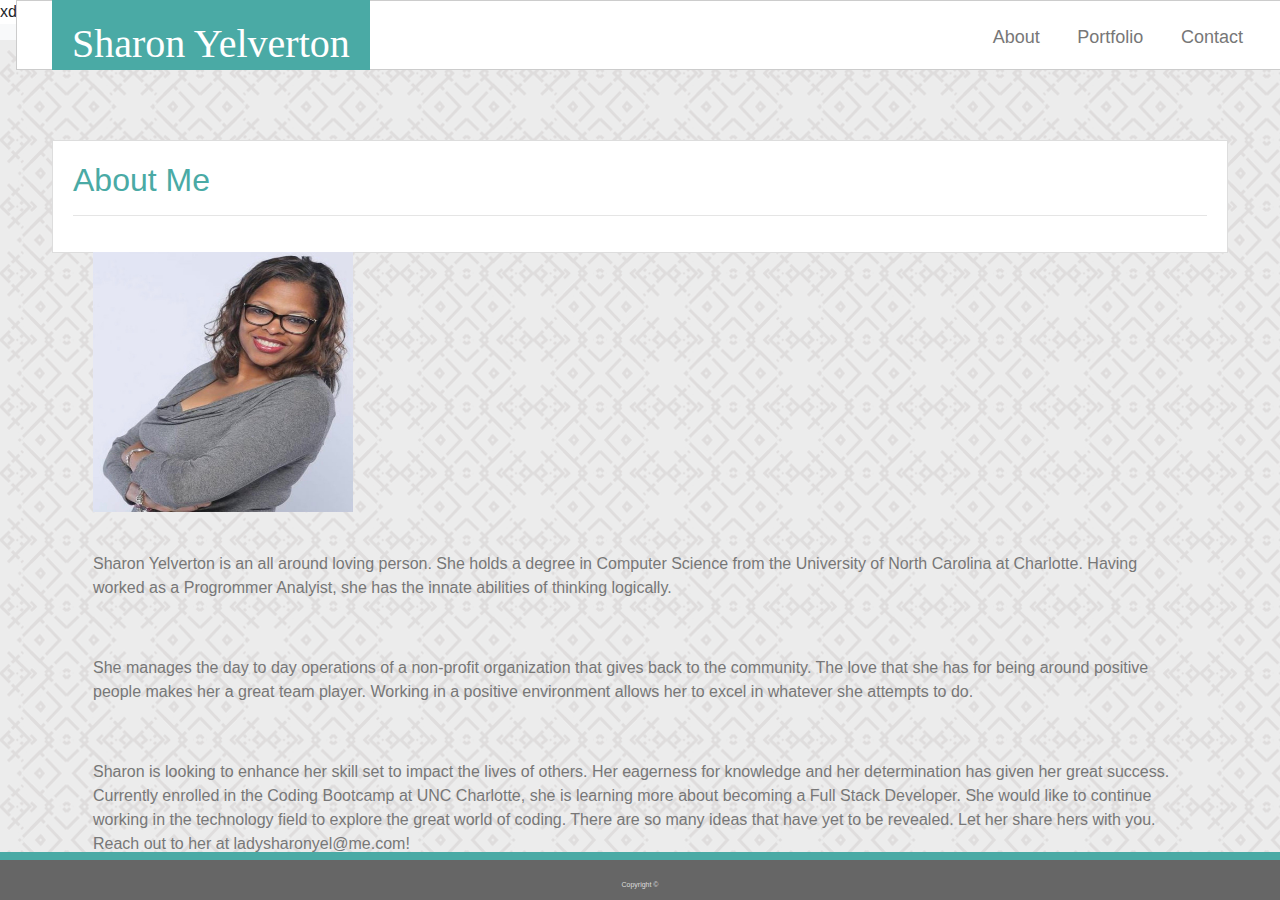
==== index.html @ 0d9c7f7f "adding changes" ====
<!DOCTYPE html>
<html lang="en">

<head>
   <meta charset="utf-8">
   <title>Sharon Yelverton About Me</title>
   <link rel="stylesheet" href="assets/css/normalize.css">
   <link rel="stylesheet" href="assets/css/style.css">
   <link rel="stylesheet" href="https://stackpath.bootstrapcdn.com/bootstrap/4.3.1/css/bootstrap.min.css"
      integrity="sha384-ggOyR0iXCbMQv3Xipma34MD+dH/1fQ784/j6cY/iJTQUOhcWr7x9JvoRxT2MZw1T" crossorigin="anonymous">
</head>

<body>
xd

   <header>
      <div class=".container-fluid">
         <nav class="navbar navbar-expand-lg navbar-light bg-light">
            <div class="logo">
               <div class="row">

                  <div class="col-sm-6">
                     <div class="namefld">
                     <h1>Sharon Yelverton</h1>
                  </div>
               </div>
                  <div class="col-sm-6">
                     <div class="links">
                        <a class="linkfld" href="index.html">About</a>
                        <a class="linkfld" href="portfolio.html">Portfolio</a>
                        <a class="linkfld" href="contact.html">Contact</a>
                     </div>
                  </div>
               </div>
            </div>
         </nav>
      </div>

   </header>



   <!--  About Me Information  -->

   <section class="content">
      <div class="content-mat">

         <h2>About Me</h2>

         <hr>

         <img src="assets/images/myphoto.jpg" alt="Picture of Me">

         <p>Sharon Yelverton is an all around loving person. She holds a degree in Computer Science from the University
            of North Carolina at Charlotte. Having worked as a Progrommer Analyist, she has the innate abilities of
            thinking logically. </p>
         <p>She manages the day to day operations of a non-profit organization that gives back to the community. The
            love that she has for being around positive people makes her a great team player. Working in a positive
            environment allows her to excel in whatever she attempts to do.</p>
         <p>Sharon is looking to enhance her skill set to impact the lives of others. Her eagerness for knowledge and
            her determination has given her great success. Currently enrolled in the Coding Bootcamp at UNC Charlotte,
            she is learning more about becoming a Full Stack Developer. She would like to continue working in the
            technology field to explore the great world of coding. There are so many ideas that have yet to be revealed.
            Let her share hers with you. Reach out to her at ladysharonyel@me.com! </p>
      </div>
   </section>


   <!--   Green footer line    -->
   <div class="green-footer"> </div>

   <!--   Sticky footer info in CSS file  -->
   <footer>
      Copyright &copy;
   </footer>
   <script src="https://stackpath.bootstrapcdn.com/bootstrap/4.3.1/js/bootstrap.min.js"
      integrity="sha384-JjSmVgyd0p3pXB1rRibZUAYoIIy6OrQ6VrjIEaFf/nJGzIxFDsf4x0xIM+B07jRM"
      crossorigin="anonymous"></script>

</body>


</html>
---- assets/css/style.css ----
/* CSS for My portfolio */

* {
  box-sizing: border-box;

}
body {
height: 100%;
margin: 0;
font-family: Arial, Helvetica, sans-serif;

}

.logo {
background: #ffffff;
padding: 20px;
clear: both;
width: 100%;
height: 70px;
/* margin: 0px; */
border-style: solid;
border-width: 1px;
border-color: #cccccc;
position: fixed;
top: 0; 

}
h1 {
  padding: 20px;
  background-color: #4aaaa5;
  float: left;
  margin-bottom: 0px;
  margin-top: 0px;
  height: 70px;
  text-align: center;
  color: #ffffff;
  position: fixed;
  top: 0;
  bottom: 0;
  left: 52px;
  font-family: Georgia, 'Times New Roman', Times, serif;

}

.links {
list-style: none;
font-size: 20px;
float: right;
color: grey;

}

.linkfld {
color: #777777;
}
ul {
list-style: none;
font-size: 10px;

}
a {
color: grey;
text-decoration: none;
font-size: 18px;
margin-right: 32px;
text-align: center;

}
.content, .contact, .portfolio {
background: #ffffff;
float: left;
width: 100%;
height: 100%;
background-image: url("../images/herringbone.png");
}
.content-mat {
min-height: 50%;
margin-bottom: -120px;
margin-top: 100px;
margin-left: 52px;
margin-right: 52px;
padding: 20px;
background: #ffffff;
border-color: #dddddd;
border-width: 1px;
border-style: solid;

}
.content-mat img {
width: 300px;
height: 300px;
padding: 20px;
float: left;
}

.content::after, .contact::after, .portfolio::after {
content: "";
display: block;
}
h2 {
color: #4aaaa5;
}

p {
float: inline-start;
color: #777777;
padding: 20px;
}

footer, .content::after, .contact::after, .portfolio::after {
height: 120px;
background: #666666;
padding: 20px;
width: 100%;
height: 5px;
margin-bottom: 0px;
position: fixed;
bottom: 0;
text-align: center;
color: #dddddd;
font-size: 7px;

}

.green-footer {
border-top: 8px solid #4aaaa5;
width: 100%;
bottom: 0;
padding: 20px;
position: fixed;


}
.contact-mat {
min-height: 50%;
margin-bottom: -120px;
margin-top: 100px;
margin-left: 52px;
margin-right: 52px;
padding: 25px;
background: #ffffff;
border-color: #dddddd;
border-width: 1px;
border-style: solid;
}

fieldset {
padding: 0;
border: 0;
}
input {
width: 100%;
border-width: 2px;
border-radius: 1px;
margin: 8px 0;
outline: none;
padding: 10px;
box-sizing: border-box;

}
textarea {
width: 100%;

}
.input-text {
padding: 0;
border: 0;
vertical-align: baseline;
}
.btn {
display: inline-block;
margin: 0;
height: 50px;
width: 100px;
background: #4aaaa5;
color: #ffffff;
font-size: 24px;

}

.portfolio-mat {
min-height: 75%;
margin-top: 100px;
margin-left: 52px;
margin-right: 52px;
padding: 20px;
background: #ffffff;
border-color: #dddddd;
border-width: 1px;
border-style: solid;

}
.portfolio-mat img {
width: 200px;
height: 200px;

}

.wrapper{
float: left;
margin-right: 15px;

}
.img-msg {
position: relative;
bottom: 50px;
left: 0;
width: 200px;
height: 35px;
background: #4aaaa5;
text-align: center;
line-height: 35px;
color: #ffffff;
font-size: 20px;

}
/************************************************************/
/* * * *    99999999999 888888888888 000000000000     * * * */
/************************************************************/
@media screen and (max-width: 980px) {
body {
  background-color: #333;
}

.logo {

  width: 100%;
  padding: 20px;

}

h1 {
  padding: 20px;
  width: 50px; 
  background-color: #4aaaa5;
  float: left; 
  margin: 0;
  /* margin-top: 0px; */
  height: 70px;
  text-align: center;
  color: #ffffff;
  position: fixed;
  top: 0;
  left: 0;

}
/* 
.namefld {
  width: 100%;
} */
.links {
  width: 50%;
  margin-top: 40px;
  /* background-color: green; */
  float: right; 
  position: fixed;
  top: 0;
  right: 0;
}
}
/************************************************************/
/* * * *    77777777777 66666666666  88888888888      * * * */
/************************************************************/

@media screen and (max-width: 768px) {
body {
  background-color: #333;
}

.logo {

  width: 100%px;

}

h1 {
  width: 50%; 
  background-color: #4aaaa5;
  margin-left: 30px;

}
.links {
  margin-top: 40px;
  width: 50%;     
  float: right;
  position: fixed;
  top: 0;
  right: 10;
  text-align: center;
  margin-right: 0;
  line-height: 100%;

}
.content-mat {
  width: 93%;
  margin-left: 30px;
  margin-right: 25px;
}

.content-mat img {
  width: 100%;
  max-width: 400px;
  height: 400px;
}
}

/* Width at 640px and below */
/************************************************************/
/* * * *    666666666666 44444444444 000000000000     * * * */
/************************************************************/

@media screen and (max-width: 640px) {
body {
  background-color: #333;
}

.logo {

  width: 0%;
  padding: 0;
  /* padding: 20px; */

}

h1 {
  padding: 20px;
  width: 100%;
  background-color: #4aaaa5;
  margin: 0 auto;

  margin-bottom: 15px;
  margin-top: 0px; 
  height: 70px;
  text-align: center;
  color: #ffffff;
  /* position: fixed;
  top: 0;
  left: 0; */
}

/* .namefld {
  width: 100%;
} */
.links {
  width: 100%;
  padding: 20px;
  margin-top: 70px;
  height: 50px;
  background-color: azure;
  text-align: center;
  border: #777777;
  border: 10px;
  
}
.content-mat {
  width: 90%;
  margin-left: 30px;
  margin-right: 0px;
  margin-top: 130px;

}
.content-mat img {
  width: 100%;
  max-width: 620px;
  height: 400px;
}
}
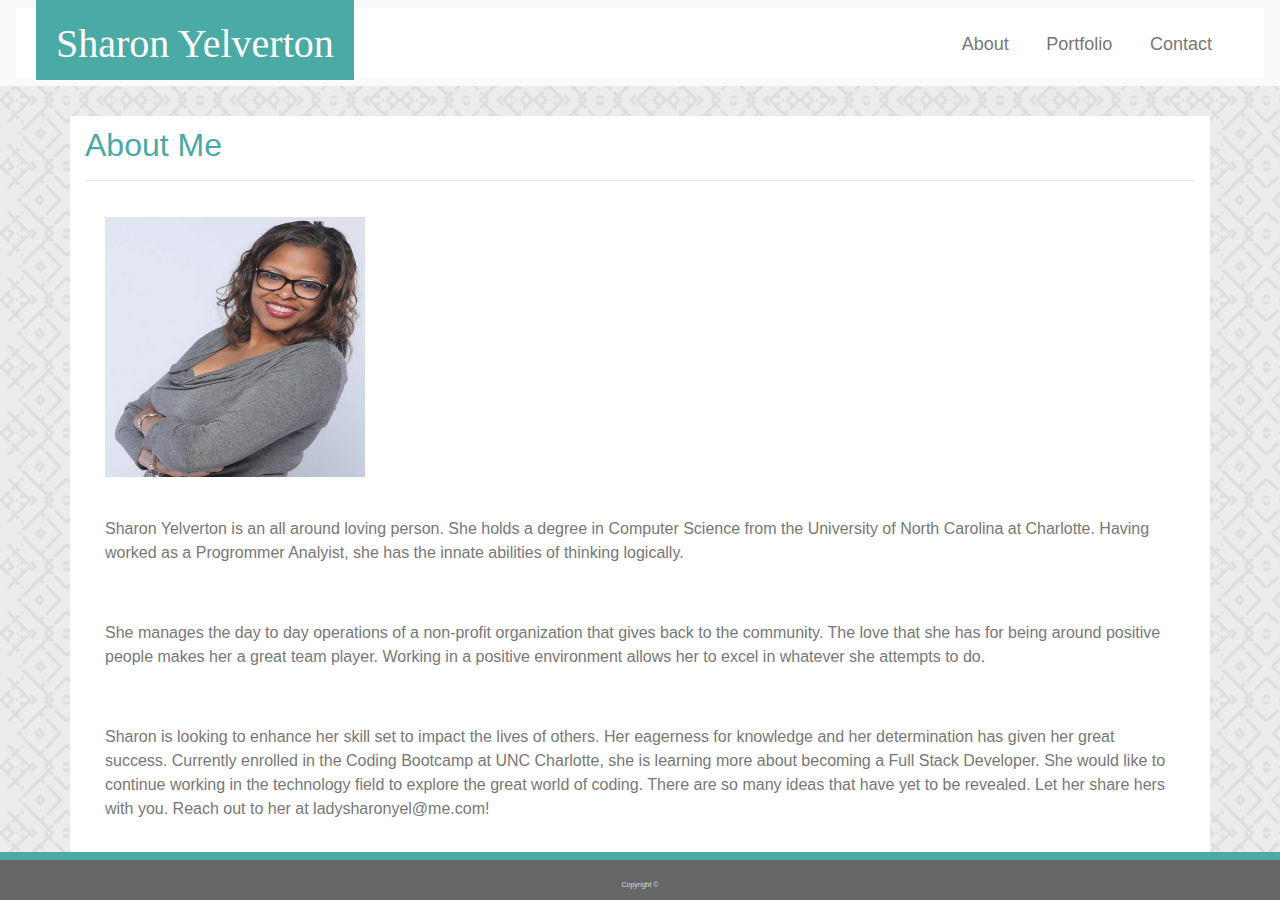
==== commit 8358158e: "responsive portfolio page" ====
--- a/index.html
+++ b/index.html
@@ -3,17 +3,16 @@
 
 <head>
    <meta charset="utf-8">
-   <title>Sharon Yelverton About Me</title>
+   <title>About Me</title>
    <link rel="stylesheet" href="assets/css/normalize.css">
-   <link rel="stylesheet" href="assets/css/style.css">
    <link rel="stylesheet" href="https://stackpath.bootstrapcdn.com/bootstrap/4.3.1/css/bootstrap.min.css"
       integrity="sha384-ggOyR0iXCbMQv3Xipma34MD+dH/1fQ784/j6cY/iJTQUOhcWr7x9JvoRxT2MZw1T" crossorigin="anonymous">
-</head>
+   <link rel="stylesheet" href="assets/css/style.css">
+
+   </head>
 
 <body>
-xd
-
-   <header>
+   <!-- <header> -->
       <div class=".container-fluid">
          <nav class="navbar navbar-expand-lg navbar-light bg-light">
             <div class="logo">
@@ -36,16 +35,17 @@
          </nav>
       </div>
 
-   </header>
+   <!-- </header> -->
 
 
 
    <!--  About Me Information  -->
 
-   <section class="content">
-      <div class="content-mat">
+   <div class="container">
+      <div class="row">
+         <div class="col-lg-12 col-md-12 col-sm-12">
 
-         <h2>About Me</h2>
+         <h2 class="pagetitle">About Me</h2>
 
          <hr>
 
@@ -63,7 +63,8 @@
             technology field to explore the great world of coding. There are so many ideas that have yet to be revealed.
             Let her share hers with you. Reach out to her at ladysharonyel@me.com! </p>
       </div>
-   </section>
+      </div>
+      </div>
 
 
    <!--   Green footer line    -->
--- a/assets/css/style.css
+++ b/assets/css/style.css
@@ -8,6 +8,7 @@
 height: 100%;
 margin: 0;
 font-family: Arial, Helvetica, sans-serif;
+background-image: url("../images/herringbone.png");
 
 }
 
@@ -18,28 +19,43 @@
 width: 100%;
 height: 70px;
 /* margin: 0px; */
-border-style: solid;
-border-width: 1px;
+/* border-style: solid;
+border-width: 1px; */
 border-color: #cccccc;
-position: fixed;
-top: 0; 
+/* position: fixed;
+top: 0;  */
 
 }
 h1 {
   padding: 20px;
   background-color: #4aaaa5;
   float: left;
-  margin-bottom: 0px;
-  margin-top: 0px;
-  height: 70px;
+  margin: 0;
+  /* margin-bottom: 0px;
+  margin-top: 0px; */
+  height: 80px;
   text-align: center;
   color: #ffffff;
   position: fixed;
   top: 0;
   bottom: 0;
-  left: 52px;
+  /* left: 52px; */
   font-family: Georgia, 'Times New Roman', Times, serif;
 
+}
+
+.pagetitle {
+  margin-top: 10px;
+}
+.container {
+background: #ffffff;
+/* float: left; */
+width: 100%;
+height: 100%;
+margin-top: 30px;
+}
+.portcont{
+  padding: 20px;
 }
 
 .links {
@@ -86,14 +102,14 @@
 border-style: solid;
 
 }
-.content-mat img {
+img {
 width: 300px;
 height: 300px;
 padding: 20px;
 float: left;
 }
 
-.content::after, .contact::after, .portfolio::after {
+.container::after {
 content: "";
 display: block;
 }
@@ -107,7 +123,7 @@
 padding: 20px;
 }
 
-footer, .content::after, .contact::after, .portfolio::after {
+footer, .container::after {
 height: 120px;
 background: #666666;
 padding: 20px;
@@ -178,7 +194,7 @@
 
 }
 
-.portfolio-mat {
+/* .portfolio-mat {
 min-height: 75%;
 margin-top: 100px;
 margin-left: 52px;
@@ -189,21 +205,30 @@
 border-width: 1px;
 border-style: solid;
 
-}
-.portfolio-mat img {
+} */
+#img1 {
 width: 200px;
 height: 200px;
 
-}
-
-.wrapper{
+} 
+
+.wrapper {
 float: left;
 margin-right: 15px;
-
+position: relative;
+
+}
+.portfolio-img{
+  width: 200px;
+  height: 200px;
+  float: left;
+  padding: 20px;
+  position: relative;
 }
 .img-msg {
 position: relative;
-bottom: 50px;
+float: left; 
+bottom: 30px;
 left: 0;
 width: 200px;
 height: 35px;
@@ -212,6 +237,7 @@
 line-height: 35px;
 color: #ffffff;
 font-size: 20px;
+padding: 20px;
 
 }
 /************************************************************/
@@ -222,42 +248,22 @@
   background-color: #333;
 }
 
-.logo {
-
-  width: 100%;
-  padding: 20px;
-
-}
-
-h1 {
-  padding: 20px;
-  width: 50px; 
+/* h1 {
+  padding: 20px;
   background-color: #4aaaa5;
   float: left; 
+  /* width: 50%; 
   margin: 0;
-  /* margin-top: 0px; */
-  height: 70px;
+  height: 80px;
   text-align: center;
   color: #ffffff;
   position: fixed;
   top: 0;
-  left: 0;
-
-}
-/* 
-.namefld {
-  width: 100%;
-} */
-.links {
-  width: 50%;
-  margin-top: 40px;
-  /* background-color: green; */
-  float: right; 
-  position: fixed;
-  top: 0;
-  right: 0;
-}
-}
+  left: 0; */
+
+}
+
+
 /************************************************************/
 /* * * *    77777777777 66666666666  88888888888      * * * */
 /************************************************************/
@@ -267,16 +273,23 @@
   background-color: #333;
 }
 
-.logo {
+/* .logo {
 
   width: 100%px;
 
-}
-
-h1 {
-  width: 50%; 
+} */
+
+ /* padding: 20px;
   background-color: #4aaaa5;
-  margin-left: 30px;
+  float: left; 
+   width: 50%; 
+  margin: 0;
+  height: 80px;
+  text-align: center;
+  color: #ffffff;
+  position: fixed;
+  top: 0;
+  left: 0;
 
 }
 .links {
@@ -301,7 +314,7 @@
   width: 100%;
   max-width: 400px;
   height: 400px;
-}
+} */
 }
 
 /* Width at 640px and below */
@@ -314,13 +327,12 @@
   background-color: #333;
 }
 
-.logo {
+/* .logo {
 
   width: 0%;
-  padding: 0;
-  /* padding: 20px; */
-
-}
+  padding: 0; */
+  /* padding: 20px; 
+}*/
 
 h1 {
   padding: 20px;
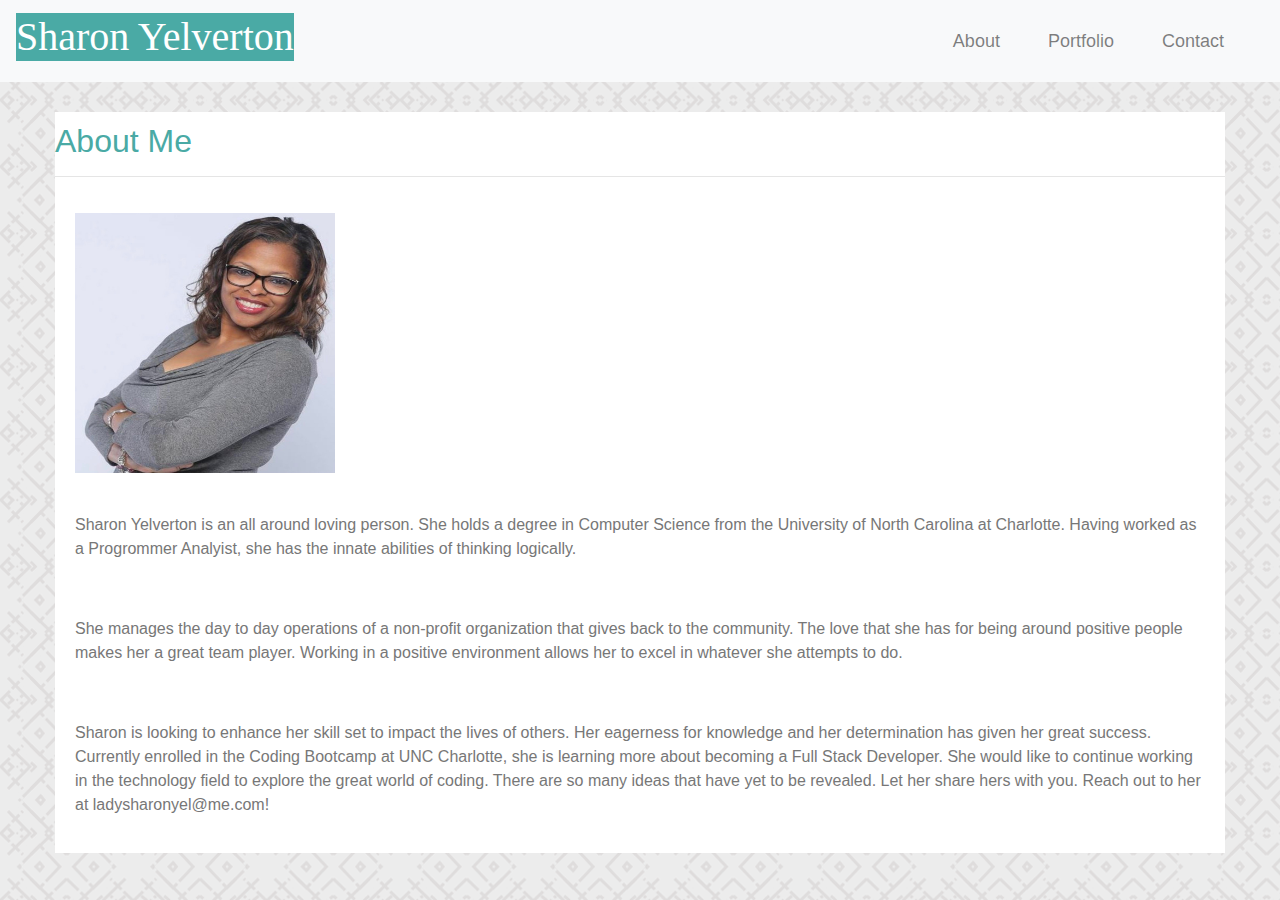
==== commit e2729b96: "changed navbar" ====
--- a/index.html
+++ b/index.html
@@ -1,5 +1,5 @@
 <!DOCTYPE html>
-<html lang="en">
+<html lang="en" class="h-100">
 
 <head>
    <meta charset="utf-8">
@@ -13,44 +13,42 @@
 
 <body>
    <!-- <header> -->
-      <div class=".container-fluid">
-         <nav class="navbar navbar-expand-lg navbar-light bg-light">
-            <div class="logo">
-               <div class="row">
 
-                  <div class="col-sm-6">
-                     <div class="namefld">
-                     <h1>Sharon Yelverton</h1>
-                  </div>
-               </div>
-                  <div class="col-sm-6">
-                     <div class="links">
-                        <a class="linkfld" href="index.html">About</a>
-                        <a class="linkfld" href="portfolio.html">Portfolio</a>
-                        <a class="linkfld" href="contact.html">Contact</a>
-                     </div>
-                  </div>
-               </div>
-            </div>
-         </nav>
-      </div>
+         <nav class="navbar navbar-expand-lg justify-content-between navbar-light bg-light ml-auto">
+               <a class="navbar-brand"> 
+                  <h1>Sharon Yelverton</h1>
+                  </a>
 
-   <!-- </header> -->
+               <ul class="navbar-nav">
+               
+                     <li class="nav-item">
+                       <a class="nav-link" href="index.html">About</a>
+                     </li>
+                     <li class="nav-item">
+                           <a class="nav-link" href="portfolio.html">Portfolio</a>
+                         </li>
+                         <li class="nav-item">
+                              <a class="nav-link" href="contact.html">Contact</a>
+                            </li>
+                     
+                   </ul>
 
+                  </nav>
 
 
    <!--  About Me Information  -->
 
    <div class="container">
       <div class="row">
-         <div class="col-lg-12 col-md-12 col-sm-12">
+            <!-- <div class="contact-mat"> -->
+
+         <div class="col-xs-12">
 
          <h2 class="pagetitle">About Me</h2>
 
          <hr>
-
          <img src="assets/images/myphoto.jpg" alt="Picture of Me">
-
+        
          <p>Sharon Yelverton is an all around loving person. She holds a degree in Computer Science from the University
             of North Carolina at Charlotte. Having worked as a Progrommer Analyist, she has the innate abilities of
             thinking logically. </p>
@@ -63,17 +61,20 @@
             technology field to explore the great world of coding. There are so many ideas that have yet to be revealed.
             Let her share hers with you. Reach out to her at ladysharonyel@me.com! </p>
       </div>
+   <!-- </div> -->
       </div>
       </div>
 
 
    <!--   Green footer line    -->
-   <div class="green-footer"> </div>
+   <!-- <div class="green-footer"> </div> -->
 
    <!--   Sticky footer info in CSS file  -->
-   <footer>
-      Copyright &copy;
+
+        
+     
    </footer>
+   
    <script src="https://stackpath.bootstrapcdn.com/bootstrap/4.3.1/js/bootstrap.min.js"
       integrity="sha384-JjSmVgyd0p3pXB1rRibZUAYoIIy6OrQ6VrjIEaFf/nJGzIxFDsf4x0xIM+B07jRM"
       crossorigin="anonymous"></script>
--- a/assets/css/style.css
+++ b/assets/css/style.css
@@ -4,55 +4,60 @@
   box-sizing: border-box;
 
 }
+
+/* html, body {
+  height: 100%;
+}  */
 body {
-height: 100%;
-margin: 0;
+width: 100%;
 font-family: Arial, Helvetica, sans-serif;
 background-image: url("../images/herringbone.png");
-
-}
-
-.logo {
-background: #ffffff;
-padding: 20px;
-clear: both;
-width: 100%;
-height: 70px;
-/* margin: 0px; */
-/* border-style: solid;
-border-width: 1px; */
-border-color: #cccccc;
-/* position: fixed;
-top: 0;  */
-
-}
-h1 {
-  padding: 20px;
-  background-color: #4aaaa5;
-  float: left;
-  margin: 0;
-  /* margin-bottom: 0px;
-  margin-top: 0px; */
-  height: 80px;
-  text-align: center;
+/* display: flex;
+flex-direction: column; */
+}
+
+
+.namefld {
+  background: #4aaaa5;
+  width: 400px;
+}
+h1 { 
+  font-family: Georgia, 'Times New Roman', Times, serif;
   color: #ffffff;
-  position: fixed;
-  top: 0;
-  bottom: 0;
-  /* left: 52px; */
-  font-family: Georgia, 'Times New Roman', Times, serif;
-
+  background: #4aaaa5;
+
+} 
+.navbar-nav { 
+flex-direction: row;
+float: right;
+}
+.chicken{
+  float: right;
+}
+
+.linkgroup {
+  float: right;
+  margin-right: 10px;
+  position: relative;
+}
+.col-sm-6{
+position: relative;
+width: 100%;
+float: right;
+padding-right: 15px;
+padding-left: 15px;
 }
 
 .pagetitle {
   margin-top: 10px;
 }
+
 .container {
 background: #ffffff;
-/* float: left; */
 width: 100%;
 height: 100%;
 margin-top: 30px;
+box-sizing: content-box;
 }
 .portcont{
   padding: 20px;
@@ -80,26 +85,7 @@
 font-size: 18px;
 margin-right: 32px;
 text-align: center;
-
-}
-.content, .contact, .portfolio {
-background: #ffffff;
-float: left;
-width: 100%;
-height: 100%;
-background-image: url("../images/herringbone.png");
-}
-.content-mat {
-min-height: 50%;
-margin-bottom: -120px;
-margin-top: 100px;
-margin-left: 52px;
-margin-right: 52px;
-padding: 20px;
-background: #ffffff;
-border-color: #dddddd;
-border-width: 1px;
-border-style: solid;
+display: inline-block;
 
 }
 img {
@@ -108,11 +94,6 @@
 padding: 20px;
 float: left;
 }
-
-.container::after {
-content: "";
-display: block;
-}
 h2 {
 color: #4aaaa5;
 }
@@ -121,43 +102,7 @@
 float: inline-start;
 color: #777777;
 padding: 20px;
-}
-
-footer, .container::after {
-height: 120px;
-background: #666666;
-padding: 20px;
-width: 100%;
-height: 5px;
-margin-bottom: 0px;
-position: fixed;
-bottom: 0;
-text-align: center;
-color: #dddddd;
-font-size: 7px;
-
-}
-
-.green-footer {
-border-top: 8px solid #4aaaa5;
-width: 100%;
-bottom: 0;
-padding: 20px;
-position: fixed;
-
-
-}
-.contact-mat {
-min-height: 50%;
-margin-bottom: -120px;
-margin-top: 100px;
-margin-left: 52px;
-margin-right: 52px;
-padding: 25px;
-background: #ffffff;
-border-color: #dddddd;
-border-width: 1px;
-border-style: solid;
+
 }
 
 fieldset {
@@ -193,43 +138,14 @@
 font-size: 24px;
 
 }
-
-/* .portfolio-mat {
-min-height: 75%;
-margin-top: 100px;
-margin-left: 52px;
-margin-right: 52px;
-padding: 20px;
-background: #ffffff;
-border-color: #dddddd;
-border-width: 1px;
-border-style: solid;
-
-} */
-#img1 {
-width: 200px;
-height: 200px;
-
-} 
-
-.wrapper {
-float: left;
-margin-right: 15px;
-position: relative;
-
-}
-.portfolio-img{
+.card-img {
   width: 200px;
   height: 200px;
-  float: left;
-  padding: 20px;
-  position: relative;
-}
-.img-msg {
+  padding: 0px;
+}
+
+.card-img-overlay {
 position: relative;
-float: left; 
-bottom: 30px;
-left: 0;
 width: 200px;
 height: 35px;
 background: #4aaaa5;
@@ -237,9 +153,28 @@
 line-height: 35px;
 color: #ffffff;
 font-size: 20px;
-padding: 20px;
-
-}
+padding: 0px;
+
+}
+.bg-white {
+    width: 200px;
+    float: left;
+}
+.card{
+  margin: 20px;
+}
+.card-title {
+  line-height: 35px;
+}
+.fxdfooter{
+  border: 20px solid #4aaaa5;
+  width: 100%;
+  bottom: 0;
+  position: fixed;
+  color: #ffffff;
+  }
+ 
+
 /************************************************************/
 /* * * *    99999999999 888888888888 000000000000     * * * */
 /************************************************************/
@@ -248,19 +183,6 @@
   background-color: #333;
 }
 
-/* h1 {
-  padding: 20px;
-  background-color: #4aaaa5;
-  float: left; 
-  /* width: 50%; 
-  margin: 0;
-  height: 80px;
-  text-align: center;
-  color: #ffffff;
-  position: fixed;
-  top: 0;
-  left: 0; */
-
 }
 
 
@@ -272,49 +194,20 @@
 body {
   background-color: #333;
 }
-
-/* .logo {
-
-  width: 100%px;
-
+/* h1 {
+  width: 350px;
+  color: #ffffff;
+  background: #4aaaa5;
 } */
-
- /* padding: 20px;
-  background-color: #4aaaa5;
-  float: left; 
-   width: 50%; 
-  margin: 0;
-  height: 80px;
-  text-align: center;
-  color: #ffffff;
-  position: fixed;
-  top: 0;
-  left: 0;
-
-}
-.links {
-  margin-top: 40px;
-  width: 50%;     
-  float: right;
-  position: fixed;
-  top: 0;
-  right: 10;
-  text-align: center;
-  margin-right: 0;
-  line-height: 100%;
-
-}
-.content-mat {
-  width: 93%;
-  margin-left: 30px;
-  margin-right: 25px;
-}
-
-.content-mat img {
-  width: 100%;
-  max-width: 400px;
-  height: 400px;
-} */
+.img {
+  width: 400px;
+  max-width: 620px;
+  height: 350px;
+}
+
+
+
+
 }
 
 /* Width at 640px and below */
@@ -323,55 +216,8 @@
 /************************************************************/
 
 @media screen and (max-width: 640px) {
-body {
-  background-color: #333;
-}
-
-/* .logo {
-
-  width: 0%;
-  padding: 0; */
-  /* padding: 20px; 
-}*/
-
-h1 {
-  padding: 20px;
-  width: 100%;
-  background-color: #4aaaa5;
-  margin: 0 auto;
-
-  margin-bottom: 15px;
-  margin-top: 0px; 
-  height: 70px;
-  text-align: center;
-  color: #ffffff;
-  /* position: fixed;
-  top: 0;
-  left: 0; */
-}
-
-/* .namefld {
-  width: 100%;
-} */
-.links {
-  width: 100%;
-  padding: 20px;
-  margin-top: 70px;
-  height: 50px;
-  background-color: azure;
-  text-align: center;
-  border: #777777;
-  border: 10px;
-  
-}
-.content-mat {
-  width: 90%;
-  margin-left: 30px;
-  margin-right: 0px;
-  margin-top: 130px;
-
-}
-.content-mat img {
+
+  img {
   width: 100%;
   max-width: 620px;
   height: 400px;
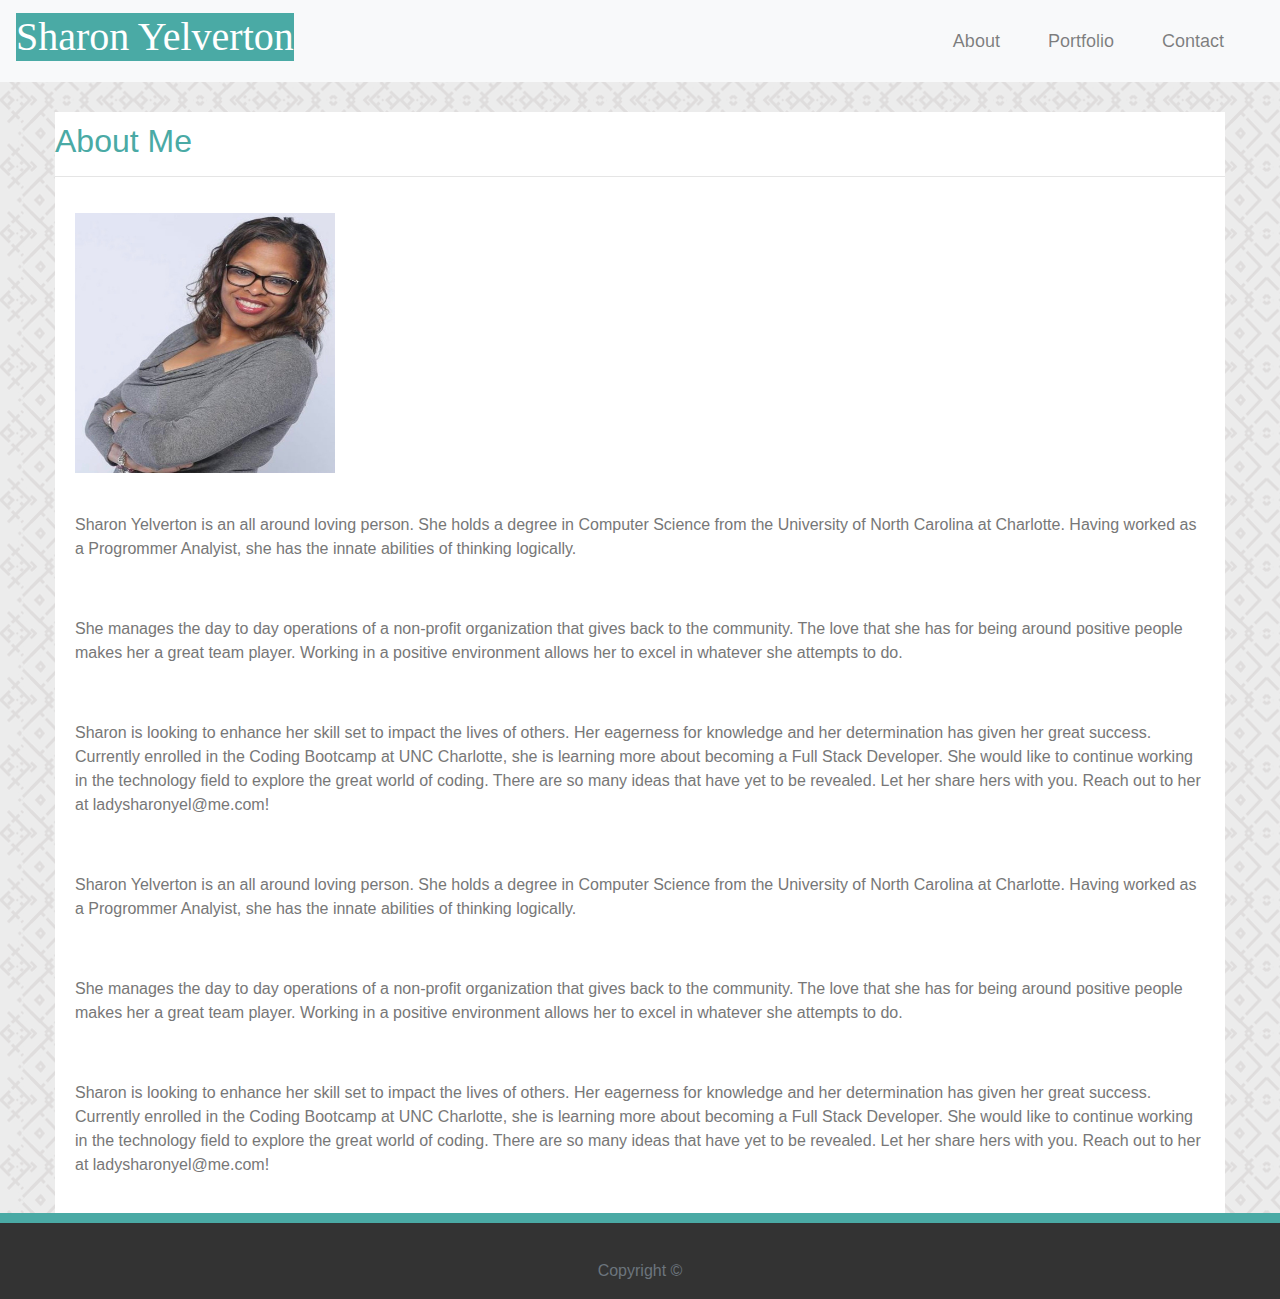
==== commit c1fad50a: "responsive done" ====
--- a/index.html
+++ b/index.html
@@ -37,7 +37,7 @@
 
 
    <!--  About Me Information  -->
-
+<main role="main" class="flex-shrink-0">
    <div class="container">
       <div class="row">
             <!-- <div class="contact-mat"> -->
@@ -48,7 +48,18 @@
 
          <hr>
          <img src="assets/images/myphoto.jpg" alt="Picture of Me">
-        
+         <p>Sharon Yelverton is an all around loving person. She holds a degree in Computer Science from the University
+               of North Carolina at Charlotte. Having worked as a Progrommer Analyist, she has the innate abilities of
+               thinking logically. </p>
+            <p>She manages the day to day operations of a non-profit organization that gives back to the community. The
+               love that she has for being around positive people makes her a great team player. Working in a positive
+               environment allows her to excel in whatever she attempts to do.</p>
+            <p>Sharon is looking to enhance her skill set to impact the lives of others. Her eagerness for knowledge and
+               her determination has given her great success. Currently enrolled in the Coding Bootcamp at UNC Charlotte,
+               she is learning more about becoming a Full Stack Developer. She would like to continue working in the
+               technology field to explore the great world of coding. There are so many ideas that have yet to be revealed.
+               Let her share hers with you. Reach out to her at ladysharonyel@me.com! </p>
+   
          <p>Sharon Yelverton is an all around loving person. She holds a degree in Computer Science from the University
             of North Carolina at Charlotte. Having worked as a Progrommer Analyist, she has the innate abilities of
             thinking logically. </p>
@@ -64,16 +75,20 @@
    <!-- </div> -->
       </div>
       </div>
-
+   </main>
 
    <!--   Green footer line    -->
-   <!-- <div class="green-footer"> </div> -->
+   <div class="green-footer"> </div>
 
    <!--   Sticky footer info in CSS file  -->
 
-        
+   <footer class="footer mt-auto py-3">
+         <div class="container footmsg">
+           <span class="text-muted">Copyright &copy;</span>
+         </div>
+       </footer>
      
-   </footer>
+  
    
    <script src="https://stackpath.bootstrapcdn.com/bootstrap/4.3.1/js/bootstrap.min.js"
       integrity="sha384-JjSmVgyd0p3pXB1rRibZUAYoIIy6OrQ6VrjIEaFf/nJGzIxFDsf4x0xIM+B07jRM"
--- a/assets/css/style.css
+++ b/assets/css/style.css
@@ -5,11 +5,12 @@
 
 }
 
-/* html, body {
+html {
   height: 100%;
-}  */
+}  
 body {
 width: 100%;
+min-height: 100vh;
 font-family: Arial, Helvetica, sans-serif;
 background-image: url("../images/herringbone.png");
 /* display: flex;
@@ -30,9 +31,6 @@
 .navbar-nav { 
 flex-direction: row;
 float: right;
-}
-.chicken{
-  float: right;
 }
 
 .linkgroup {
@@ -173,16 +171,40 @@
   position: fixed;
   color: #ffffff;
   }
- 
+footer{
+  background: #333;
+  margin-top: auto;
+
+}
+.footmsg{
+
+  text-align: center;
+  background: none;
+  color: #ffffff;
+
+}
+.green-footer {
+  border-top: 10px solid #4aaaa5;
+  width: 100%;
+  bottom: 100;
+  padding: 20px;
+  position: fixed;
+
+
+}
 
 /************************************************************/
 /* * * *    99999999999 888888888888 000000000000     * * * */
 /************************************************************/
 @media screen and (max-width: 980px) {
-body {
-  background-color: #333;
-}
-
+
+
+.navbar-brand{
+  margin-left: 60px;
+}
+.navbar-nav{
+ margin-right: 65px;
+}
 }
 
 
@@ -191,19 +213,6 @@
 /************************************************************/
 
 @media screen and (max-width: 768px) {
-body {
-  background-color: #333;
-}
-/* h1 {
-  width: 350px;
-  color: #ffffff;
-  background: #4aaaa5;
-} */
-.img {
-  width: 400px;
-  max-width: 620px;
-  height: 350px;
-}
 
 
 
@@ -215,11 +224,51 @@
 /* * * *    666666666666 44444444444 000000000000     * * * */
 /************************************************************/
 
+@media screen and (max-width: 751px) {
+
+  body{
+    width: 100%;
+  }
+  h1, .navbar-brand, .navbar-nav{
+    width: 100%;
+    padding: 0;
+    margin: 0;
+    text-align: center;
+  }
+  img {
+  width: 100%;
+  max-width: 600px;
+  padding: 20px;
+  height: 500px;
+}
+.navbar-nav, a, ul, li{
+ width: 100%;
+ text-align: center;
+} 
+
+}
+
+
 @media screen and (max-width: 640px) {
 
+  body{
+    width: 100%;
+  }
+  h1, .navbar-brand, .navbar-nav{
+    width: 100%;
+    padding: 0;
+    margin: 0;
+    text-align: center;
+  }
   img {
   width: 100%;
-  max-width: 620px;
-  height: 400px;
-}
+  max-width: 550px;
+  padding: 20px;
+  height: 450px;
+}
+.navbar-nav, a, ul, li{
+ width: 100%;
+ text-align: center;
+} 
+
 }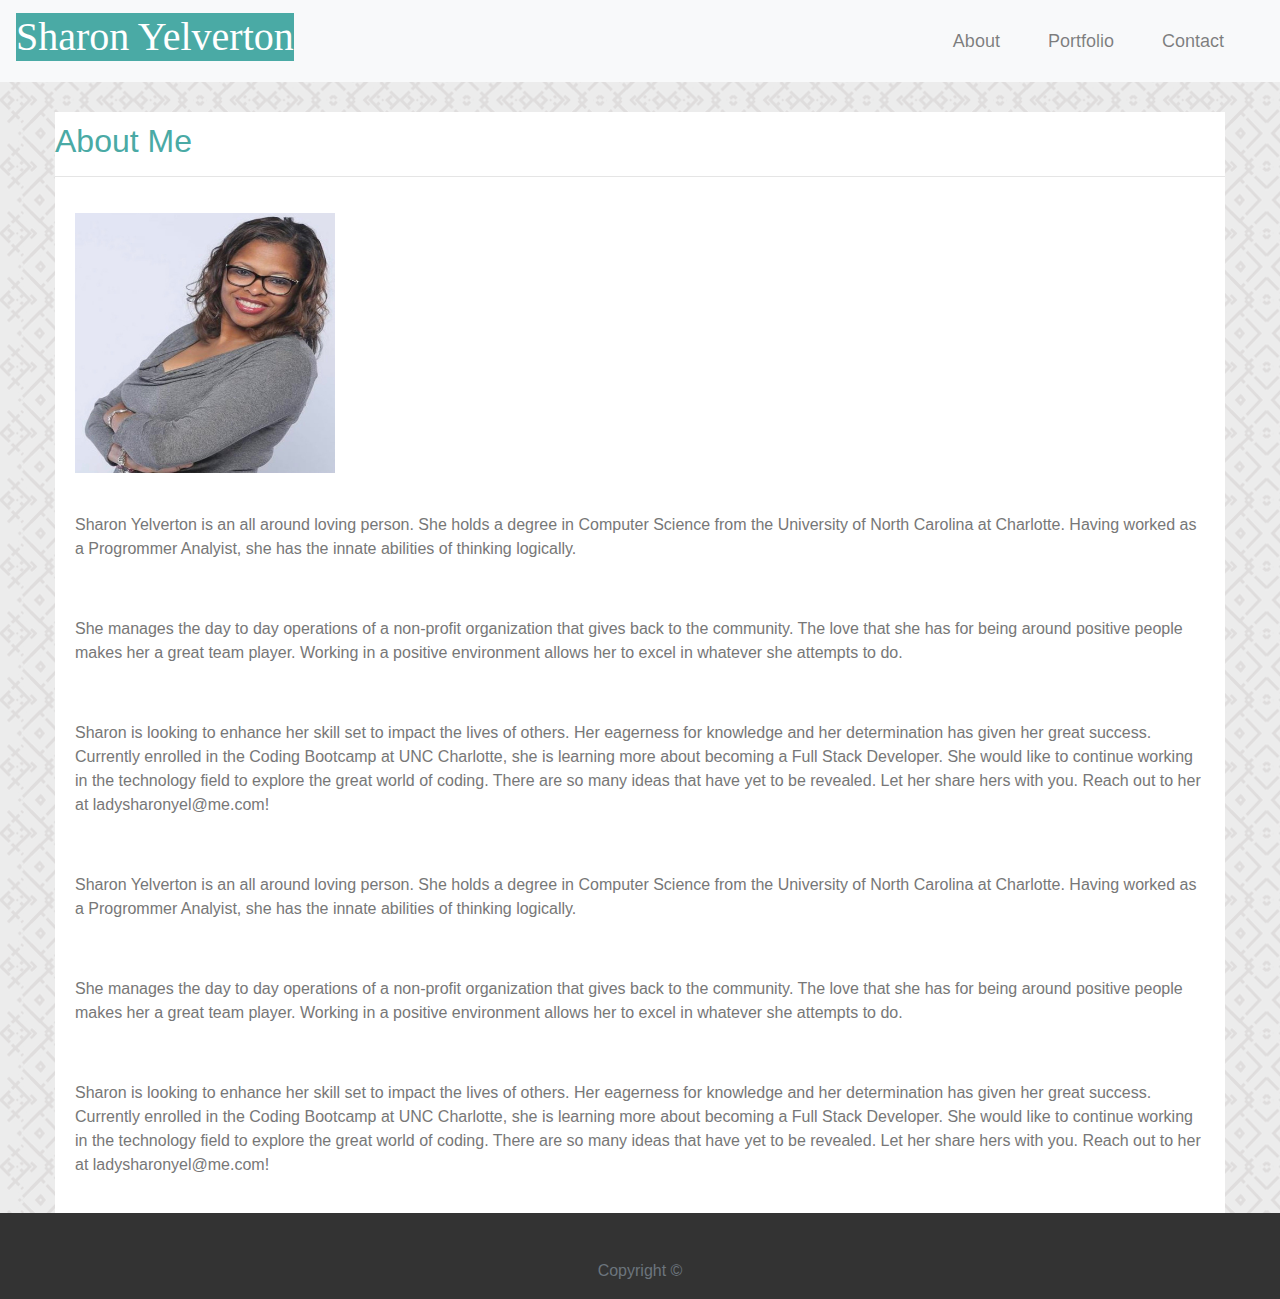
==== commit b177b24d: "portfolio responsive" ====
--- a/index.html
+++ b/index.html
@@ -21,7 +21,7 @@
 
                <ul class="navbar-nav">
                
-                     <li class="nav-item">
+                     <li class="nav-item ">
                        <a class="nav-link" href="index.html">About</a>
                      </li>
                      <li class="nav-item">
@@ -78,9 +78,9 @@
    </main>
 
    <!--   Green footer line    -->
-   <div class="green-footer"> </div>
+   <!-- <div class="green-footer"> </div> -->
 
-   <!--   Sticky footer info in CSS file  -->
+  
 
    <footer class="footer mt-auto py-3">
          <div class="container footmsg">
--- a/assets/css/style.css
+++ b/assets/css/style.css
@@ -175,6 +175,7 @@
   background: #333;
   margin-top: auto;
 
+
 }
 .footmsg{
 
@@ -186,9 +187,9 @@
 .green-footer {
   border-top: 10px solid #4aaaa5;
   width: 100%;
-  bottom: 100;
-  padding: 20px;
-  position: fixed;
+  bottom: 100px;
+  padding: 20px;
+  margin-bottom: 10px;
 
 
 }
@@ -213,18 +214,6 @@
 /************************************************************/
 
 @media screen and (max-width: 768px) {
-
-
-
-
-}
-
-/* Width at 640px and below */
-/************************************************************/
-/* * * *    666666666666 44444444444 000000000000     * * * */
-/************************************************************/
-
-@media screen and (max-width: 751px) {
 
   body{
     width: 100%;
@@ -249,7 +238,15 @@
 }
 
 
-@media screen and (max-width: 640px) {
+
+
+
+/* Width at 640px and below */
+/************************************************************/
+/* * * *    666666666666 44444444444 000000000000     * * * */
+/************************************************************/
+
+@media screen and (max-width: 751px) {
 
   body{
     width: 100%;
@@ -262,13 +259,61 @@
   }
   img {
   width: 100%;
-  max-width: 550px;
-  padding: 20px;
-  height: 450px;
+  max-width: 600px;
+  padding: 20px;
+  height: 500px;
 }
 .navbar-nav, a, ul, li{
  width: 100%;
  text-align: center;
 } 
 
+}
+
+
+@media screen and (max-width: 640px) {
+
+  body{
+    width: 100%;
+  }
+  h1, .navbar-brand, .navbar-nav{
+    width: 100%;
+    padding: 0;
+    margin: 0;
+    text-align: center;
+  }
+  img {
+  width: 100%;
+  max-width: 550px;
+  padding: 20px;
+  height: 450px;
+}
+.navbar-nav, a, ul, li{
+ width: 100%;
+ text-align: center;
+} 
+/* ----------- */
+ .card, .card-img {
+  width: 400px;
+  height: 400px;
+  /* margin: 20px; */
+  padding: 0px;
+} 
+.card-img-overlay {
+  width: 400px;
+  height: 65px;
+  
+}
+.bg-white {
+  width: 400px;
+  /* float: left; */
+}
+
+.card-title {
+line-height: 75px;
+height: 75px;
+font-size: 30px;
+
+}
+
 }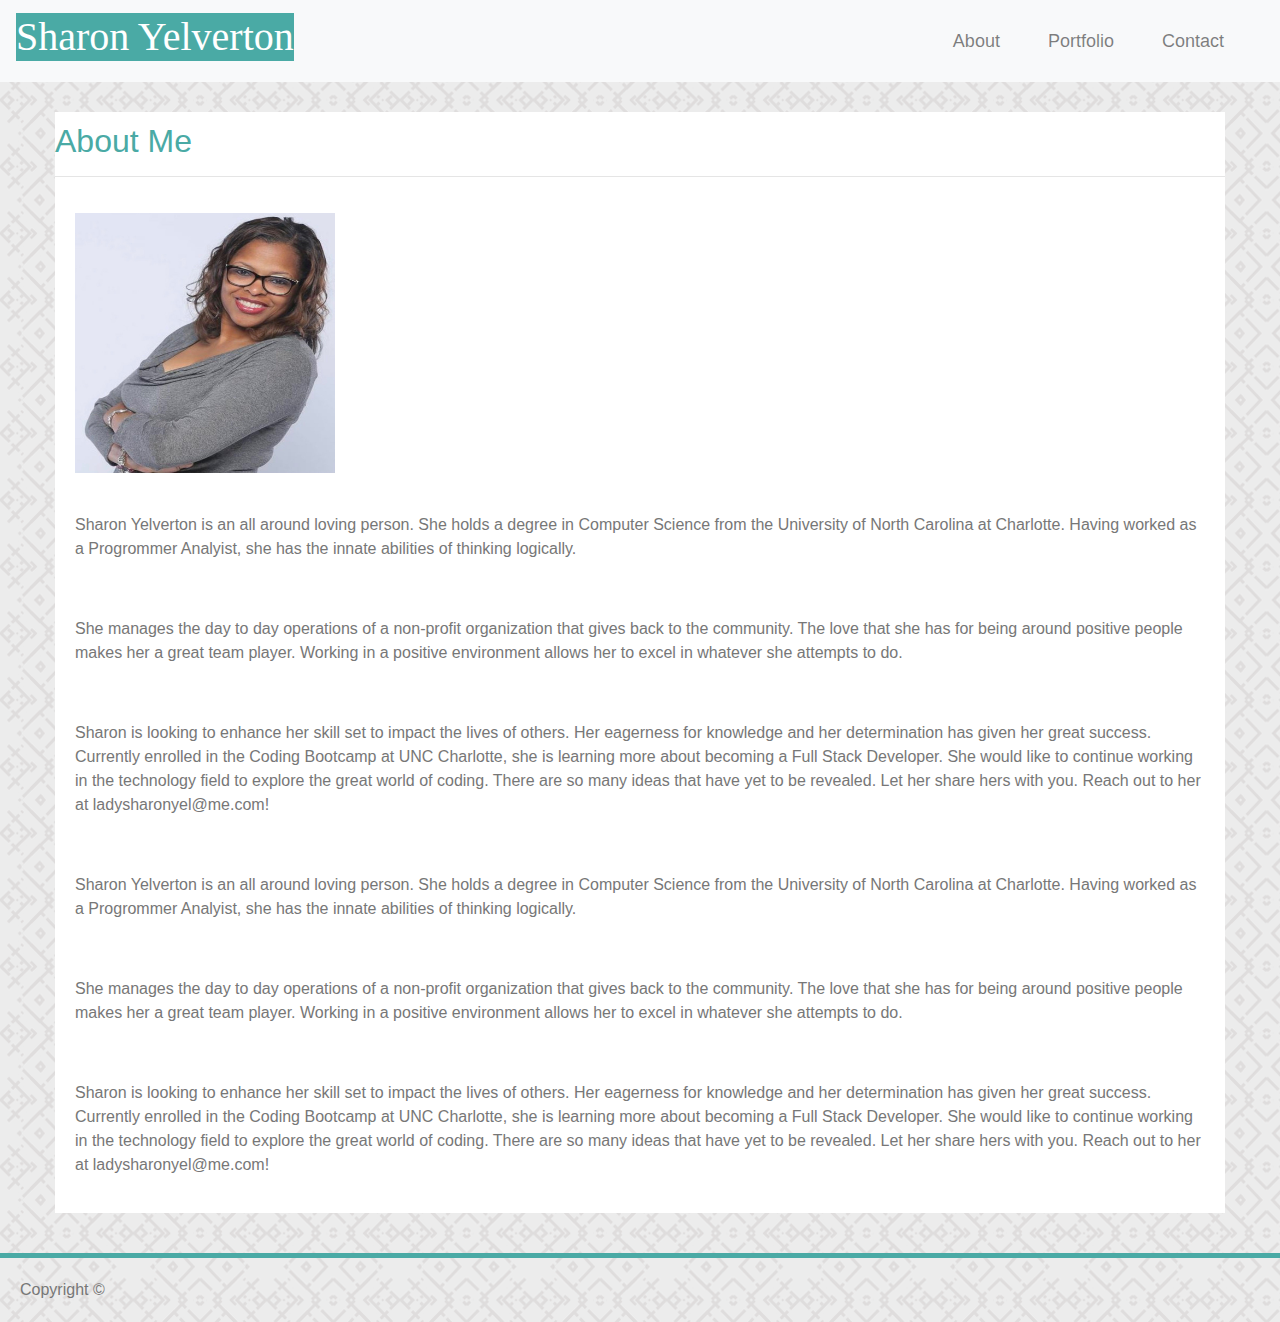
==== commit 3b5a52a8: "finished footer" ====
--- a/index.html
+++ b/index.html
@@ -72,24 +72,18 @@
             technology field to explore the great world of coding. There are so many ideas that have yet to be revealed.
             Let her share hers with you. Reach out to her at ladysharonyel@me.com! </p>
       </div>
-   <!-- </div> -->
       </div>
+
+
+ 
       </div>
    </main>
 
-   <!--   Green footer line    -->
-   <!-- <div class="green-footer"> </div> -->
+   <footer class="footer">
+        <p>Copyright &copy;</p>
+    </footer>
 
-  
 
-   <footer class="footer mt-auto py-3">
-         <div class="container footmsg">
-           <span class="text-muted">Copyright &copy;</span>
-         </div>
-       </footer>
-     
-  
-   
    <script src="https://stackpath.bootstrapcdn.com/bootstrap/4.3.1/js/bootstrap.min.js"
       integrity="sha384-JjSmVgyd0p3pXB1rRibZUAYoIIy6OrQ6VrjIEaFf/nJGzIxFDsf4x0xIM+B07jRM"
       crossorigin="anonymous"></script>
@@ -97,4 +91,5 @@
 </body>
 
 
+
 </html>--- a/assets/css/style.css
+++ b/assets/css/style.css
@@ -3,6 +3,9 @@
 * {
   box-sizing: border-box;
 
+}
+.clearfix {
+  overflow: auto;
 }
 
 html {
@@ -164,35 +167,19 @@
 .card-title {
   line-height: 35px;
 }
-.fxdfooter{
-  border: 20px solid #4aaaa5;
-  width: 100%;
-  bottom: 0;
-  position: fixed;
-  color: #ffffff;
-  }
-footer{
+
+.footer {
   background: #333;
-  margin-top: auto;
-
-
-}
-.footmsg{
-
+  border-top: 5px solid #4aaaa5;
+  margin-top: 40px;
+  flex-shrink: 0;
+  clear: both;
   text-align: center;
-  background: none;
-  color: #ffffff;
-
-}
-.green-footer {
-  border-top: 10px solid #4aaaa5;
-  width: 100%;
-  bottom: 100px;
-  padding: 20px;
-  margin-bottom: 10px;
-
-
-}
+}
+.footer > p {
+  margin-bottom: 0;
+}
+
 
 /************************************************************/
 /* * * *    99999999999 888888888888 000000000000     * * * */
@@ -284,7 +271,7 @@
   }
   img {
   width: 100%;
-  max-width: 550px;
+  max-width: 500px;
   padding: 20px;
   height: 450px;
 }
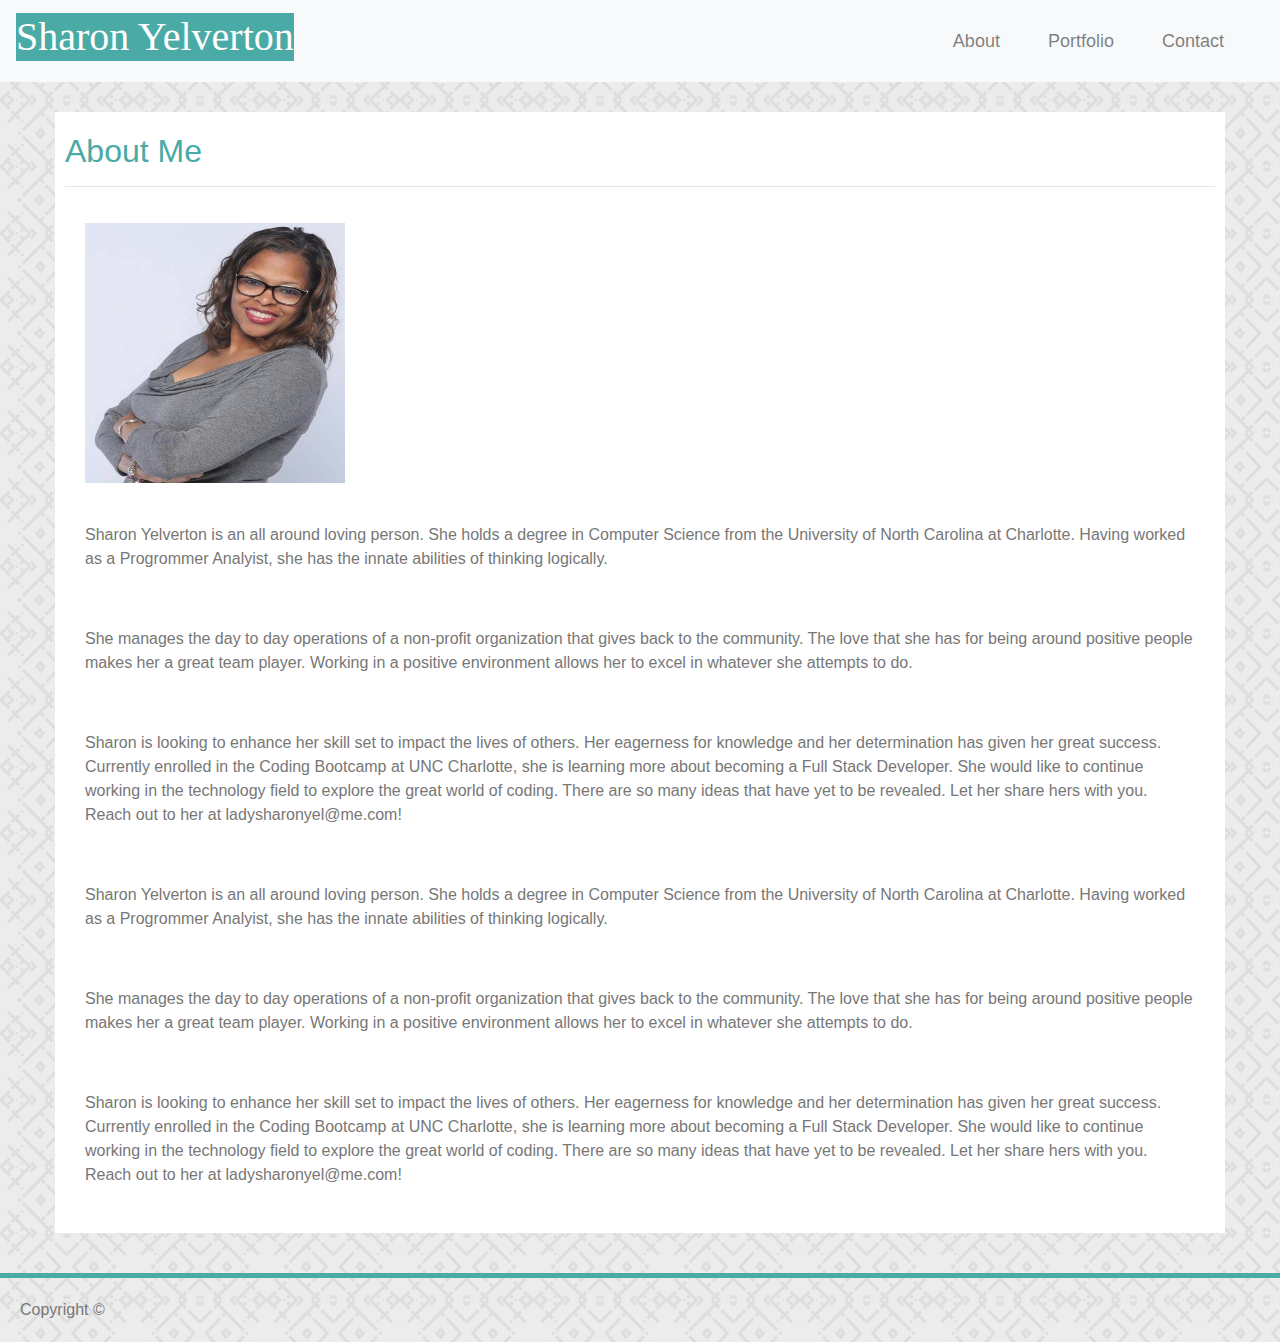
==== commit 094e007b: "final changes" ====
--- a/index.html
+++ b/index.html
@@ -9,79 +9,86 @@
       integrity="sha384-ggOyR0iXCbMQv3Xipma34MD+dH/1fQ784/j6cY/iJTQUOhcWr7x9JvoRxT2MZw1T" crossorigin="anonymous">
    <link rel="stylesheet" href="assets/css/style.css">
 
-   </head>
+</head>
 
 <body>
    <!-- <header> -->
 
-         <nav class="navbar navbar-expand-lg justify-content-between navbar-light bg-light ml-auto">
-               <a class="navbar-brand"> 
-                  <h1>Sharon Yelverton</h1>
-                  </a>
+   <nav class="navbar navbar-expand-lg justify-content-between navbar-light bg-light ml-auto">
+      <a class="navbar-brand">
+         <h1>Sharon Yelverton</h1>
+      </a>
 
-               <ul class="navbar-nav">
-               
-                     <li class="nav-item ">
-                       <a class="nav-link" href="index.html">About</a>
-                     </li>
-                     <li class="nav-item">
-                           <a class="nav-link" href="portfolio.html">Portfolio</a>
-                         </li>
-                         <li class="nav-item">
-                              <a class="nav-link" href="contact.html">Contact</a>
-                            </li>
-                     
-                   </ul>
+      <ul class="navbar-nav">
 
-                  </nav>
+         <li class="nav-item ">
+            <a class="nav-link" href="index.html">About</a>
+         </li>
+         <li class="nav-item">
+            <a class="nav-link" href="portfolio.html">Portfolio</a>
+         </li>
+         <li class="nav-item">
+            <a class="nav-link" href="contact.html">Contact</a>
+         </li>
 
+      </ul>
+
+   </nav>
 
    <!--  About Me Information  -->
-<main role="main" class="flex-shrink-0">
-   <div class="container">
-      <div class="row">
-            <!-- <div class="contact-mat"> -->
+   
+       <div class="container">
+         <div class="row">
 
-         <div class="col-xs-12">
+            <div class="col-xs-12">
 
-         <h2 class="pagetitle">About Me</h2>
+               <h2 class="pagetitle">About Me</h2>
 
-         <hr>
-         <img src="assets/images/myphoto.jpg" alt="Picture of Me">
-         <p>Sharon Yelverton is an all around loving person. She holds a degree in Computer Science from the University
-               of North Carolina at Charlotte. Having worked as a Progrommer Analyist, she has the innate abilities of
-               thinking logically. </p>
-            <p>She manages the day to day operations of a non-profit organization that gives back to the community. The
-               love that she has for being around positive people makes her a great team player. Working in a positive
-               environment allows her to excel in whatever she attempts to do.</p>
-            <p>Sharon is looking to enhance her skill set to impact the lives of others. Her eagerness for knowledge and
-               her determination has given her great success. Currently enrolled in the Coding Bootcamp at UNC Charlotte,
-               she is learning more about becoming a Full Stack Developer. She would like to continue working in the
-               technology field to explore the great world of coding. There are so many ideas that have yet to be revealed.
-               Let her share hers with you. Reach out to her at ladysharonyel@me.com! </p>
-   
-         <p>Sharon Yelverton is an all around loving person. She holds a degree in Computer Science from the University
-            of North Carolina at Charlotte. Having worked as a Progrommer Analyist, she has the innate abilities of
-            thinking logically. </p>
-         <p>She manages the day to day operations of a non-profit organization that gives back to the community. The
-            love that she has for being around positive people makes her a great team player. Working in a positive
-            environment allows her to excel in whatever she attempts to do.</p>
-         <p>Sharon is looking to enhance her skill set to impact the lives of others. Her eagerness for knowledge and
-            her determination has given her great success. Currently enrolled in the Coding Bootcamp at UNC Charlotte,
-            she is learning more about becoming a Full Stack Developer. She would like to continue working in the
-            technology field to explore the great world of coding. There are so many ideas that have yet to be revealed.
-            Let her share hers with you. Reach out to her at ladysharonyel@me.com! </p>
+               <hr>
+               <img src="assets/images/myphoto.jpg" alt="Picture of Me">
+               <p>Sharon Yelverton is an all around loving person. She holds a degree in Computer Science from the
+                  University
+                  of North Carolina at Charlotte. Having worked as a Progrommer Analyist, she has the innate abilities
+                  of
+                  thinking logically. </p>
+               <p>She manages the day to day operations of a non-profit organization that gives back to the community.
+                  The
+                  love that she has for being around positive people makes her a great team player. Working in a
+                  positive
+                  environment allows her to excel in whatever she attempts to do.</p>
+               <p>Sharon is looking to enhance her skill set to impact the lives of others. Her eagerness for knowledge
+                  and
+                  her determination has given her great success. Currently enrolled in the Coding Bootcamp at UNC
+                  Charlotte,
+                  she is learning more about becoming a Full Stack Developer. She would like to continue working in the
+                  technology field to explore the great world of coding. There are so many ideas that have yet to be
+                  revealed.
+                  Let her share hers with you. Reach out to her at ladysharonyel@me.com! </p>
+
+               <p>Sharon Yelverton is an all around loving person. She holds a degree in Computer Science from the
+                  University
+                  of North Carolina at Charlotte. Having worked as a Progrommer Analyist, she has the innate abilities
+                  of
+                  thinking logically. </p>
+               <p>She manages the day to day operations of a non-profit organization that gives back to the community.
+                  The
+                  love that she has for being around positive people makes her a great team player. Working in a
+                  positive
+                  environment allows her to excel in whatever she attempts to do.</p>
+               <p>Sharon is looking to enhance her skill set to impact the lives of others. Her eagerness for knowledge
+                  and
+                  her determination has given her great success. Currently enrolled in the Coding Bootcamp at UNC
+                  Charlotte,
+                  she is learning more about becoming a Full Stack Developer. She would like to continue working in the
+                  technology field to explore the great world of coding. There are so many ideas that have yet to be
+                  revealed.
+                  Let her share hers with you. Reach out to her at ladysharonyel@me.com! </p>
+            </div>
+         </div>
       </div>
-      </div>
-
-
- 
-      </div>
-   </main>
-
    <footer class="footer">
-        <p>Copyright &copy;</p>
-    </footer>
+      <p>Copyright &copy;</p>
+   </footer>
 
 
    <script src="https://stackpath.bootstrapcdn.com/bootstrap/4.3.1/js/bootstrap.min.js"
--- a/assets/css/style.css
+++ b/assets/css/style.css
@@ -1,4 +1,4 @@
-/* CSS for My portfolio */
+/* CSS for My Portfolio */
 
 * {
   box-sizing: border-box;
@@ -16,15 +16,12 @@
 min-height: 100vh;
 font-family: Arial, Helvetica, sans-serif;
 background-image: url("../images/herringbone.png");
-/* display: flex;
-flex-direction: column; */
-}
-
-
-.namefld {
+}
+
+/* .namefld {
   background: #4aaaa5;
   width: 400px;
-}
+} */
 h1 { 
   font-family: Georgia, 'Times New Roman', Times, serif;
   color: #ffffff;
@@ -36,18 +33,16 @@
 float: right;
 }
 
-.linkgroup {
-  float: right;
-  margin-right: 10px;
-  position: relative;
-}
-.col-sm-6{
+.col-sm-6 {
 position: relative;
 width: 100%;
 float: right;
 padding-right: 15px;
 padding-left: 15px;
 }
+.col-xs-12 {
+  padding: 10px;
+}
 
 .pagetitle {
   margin-top: 10px;
@@ -60,26 +55,12 @@
 margin-top: 30px;
 box-sizing: content-box;
 }
-.portcont{
-  padding: 20px;
-}
-
-.links {
-list-style: none;
-font-size: 20px;
-float: right;
-color: grey;
-
-}
-
-.linkfld {
-color: #777777;
-}
+
 ul {
 list-style: none;
 font-size: 10px;
-
-}
+}
+
 a {
 color: grey;
 text-decoration: none;
@@ -87,8 +68,8 @@
 margin-right: 32px;
 text-align: center;
 display: inline-block;
-
-}
+}
+
 img {
 width: 300px;
 height: 300px;
@@ -103,13 +84,8 @@
 float: inline-start;
 color: #777777;
 padding: 20px;
-
-}
-
-fieldset {
-padding: 0;
-border: 0;
-}
+}
+
 input {
 width: 100%;
 border-width: 2px;
@@ -180,10 +156,6 @@
   margin-bottom: 0;
 }
 
-
-/************************************************************/
-/* * * *    99999999999 888888888888 000000000000     * * * */
-/************************************************************/
 @media screen and (max-width: 980px) {
 
 
@@ -195,12 +167,18 @@
 }
 }
 
-
-/************************************************************/
-/* * * *    77777777777 66666666666  88888888888      * * * */
-/************************************************************/
-
 @media screen and (max-width: 768px) {
+
+  body{
+    width: 100%;
+  }
+  .container {
+    width: 80%;
+  }
+
+}
+
+@media screen and (max-width: 751px) {
 
   body{
     width: 100%;
@@ -224,40 +202,6 @@
 
 }
 
-
-
-
-
-/* Width at 640px and below */
-/************************************************************/
-/* * * *    666666666666 44444444444 000000000000     * * * */
-/************************************************************/
-
-@media screen and (max-width: 751px) {
-
-  body{
-    width: 100%;
-  }
-  h1, .navbar-brand, .navbar-nav{
-    width: 100%;
-    padding: 0;
-    margin: 0;
-    text-align: center;
-  }
-  img {
-  width: 100%;
-  max-width: 600px;
-  padding: 20px;
-  height: 500px;
-}
-.navbar-nav, a, ul, li{
- width: 100%;
- text-align: center;
-} 
-
-}
-
-
 @media screen and (max-width: 640px) {
 
   body{
@@ -279,28 +223,5 @@
  width: 100%;
  text-align: center;
 } 
-/* ----------- */
- .card, .card-img {
-  width: 400px;
-  height: 400px;
-  /* margin: 20px; */
-  padding: 0px;
-} 
-.card-img-overlay {
-  width: 400px;
-  height: 65px;
-  
-}
-.bg-white {
-  width: 400px;
-  /* float: left; */
-}
-
-.card-title {
-line-height: 75px;
-height: 75px;
-font-size: 30px;
-
-}
 
 }